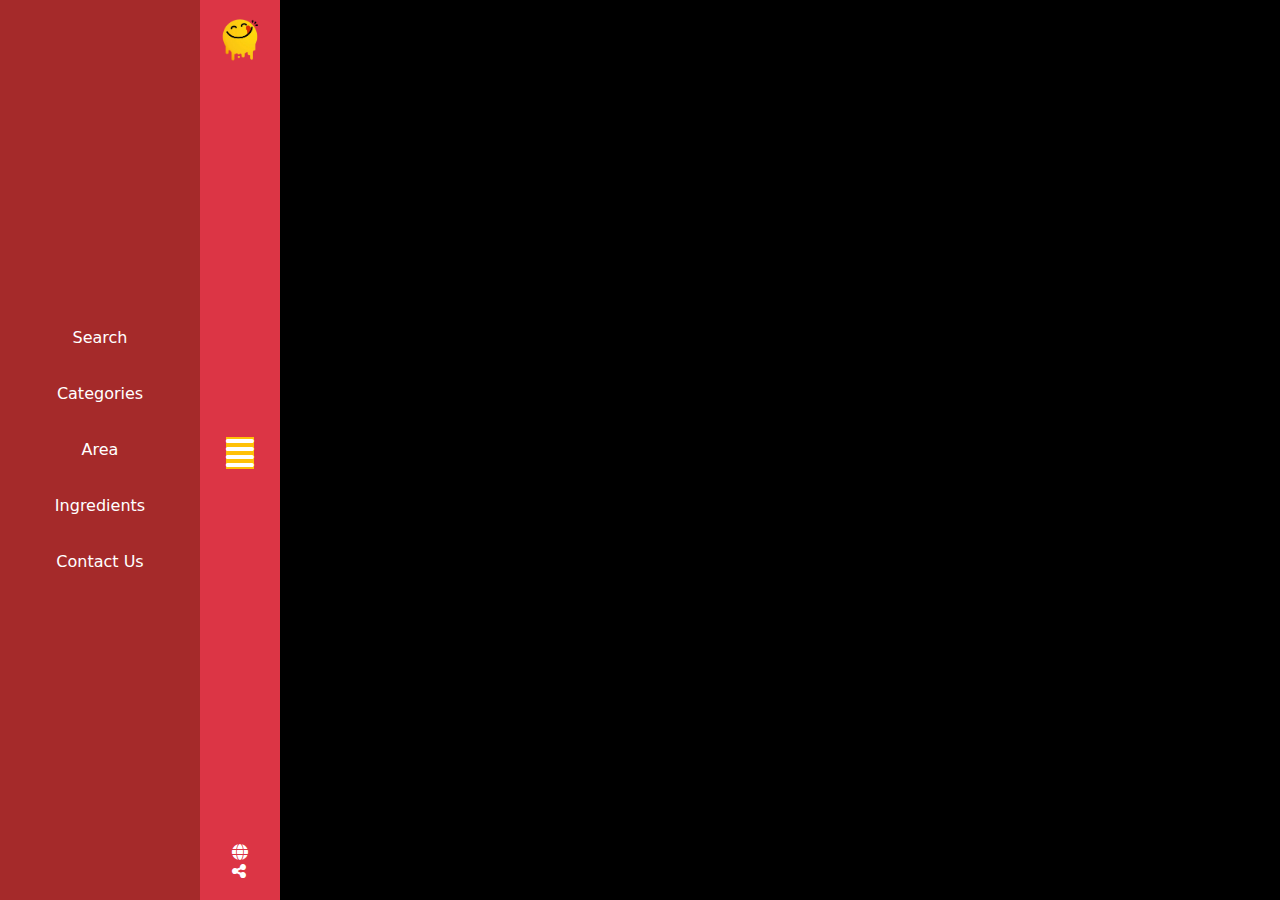
==== index.html @ 4ba9fa52 "my first commit" ====
<!DOCTYPE html>
<html lang="en" dir="ltr" data-theme="dark">
  <head>
    <meta charset="UTF-8" />
    <meta name="viewport" content="width=device-width, initial-scale=1.0" />
    <meta http-equiv="X-UA-Compatible" content="ie=edge" />
    <title>Home</title>
    <link rel="icon" href="./assets/images/logo.png" />
    <!--? ===============  FontAwesome6.2.1 Css File =============== -->
    <link rel="stylesheet" href="./css/all.min.css" />
    <!--? ===============  BootStrap5.3 =============== -->
    <link rel="stylesheet" href="./css/bootstrap.min.css" />
    <!--? ===============  Main Css File =============== -->
    <link rel="stylesheet" href="./css/style.css" />
  </head>
  <body>
    <!-- ========== Start Fixed ========== -->
    <div id="nav" class="bg-danger min-vh-100 d-flex">
      <div
        class="navHidden d-flex flex-column justify-content-center align-items-center"
      >
        <a href="./search.html"> Search</a
        ><a href="./categories.html">Categories</a
        ><a href="./area.html"> Area</a
        ><a href="./ingredients.html">Ingredients</a
        ><a href="./contact.html">Contact Us</a>
      </div>
      <div
        class="navAppear d-flex flex-column justify-content-between align-items-center h-100 py-3"
      >
        <img src="./assets/images/logo.png" alt="" class="w-50" />
        <i
          class="fa-solid open-close-icon fa-2x fa-align-justify bg-warning"
        ></i>
        <div class="icons">
          <i class="fa-solid fa-globe d-block"></i
          ><i class="fa-solid fa-share-nodes"></i>
        </div>
      </div>
    </div>
    <div class="container">
      <div class="row gy-4" id="mealsData"></div>
    </div>
    <!--! ============ Jquery JS File ============ -->
    <script src="./js/jquery-3.6.4.min.js"></script>
    <!--! ============ BootStrap JS File ============ -->
    <script src="./js/bootstrap.bundle.min.js"></script>
    <!--! ============ Main Js File ============ -->
    <script type="module" src="./js/index.js"></script>
  </body>
</html>
---- css/style.css ----
body{ background: black;
    color: white;
}
/* =============== index =========> */
.meal{
    
    overflow: hidden;
}
.imageLayer{
    top: 100%;
   width: 100%;
   height: 100%;
  background-color: white;
}
.meal:hover .imageLayer{
 top: 0;
transition: top .5s;
opacity: 70%;
cursor: pointer;
}
/* ===========search============> */
.search input::placeholder{
    color: white;
}
/* =========== index =======> */
#nav{
    position: fixed;
   top: 0;
   bottom: 0;
  

   z-index: 999;
}
#nav .navAppear{
    width: 80px;
    
}
#nav .navAppear i{
    cursor: pointer;
}
#nav .navHidden{
    min-width: 200px;
 height: 100%;
    background-color: brown;
}
#nav .navHidden a{
    text-decoration: none;
    color: white;
    margin-block: 1rem;
}
.col-md-3{
    cursor: pointer;
}/* =========== details =======> */
.details h3{margin-bottom:1rem;}
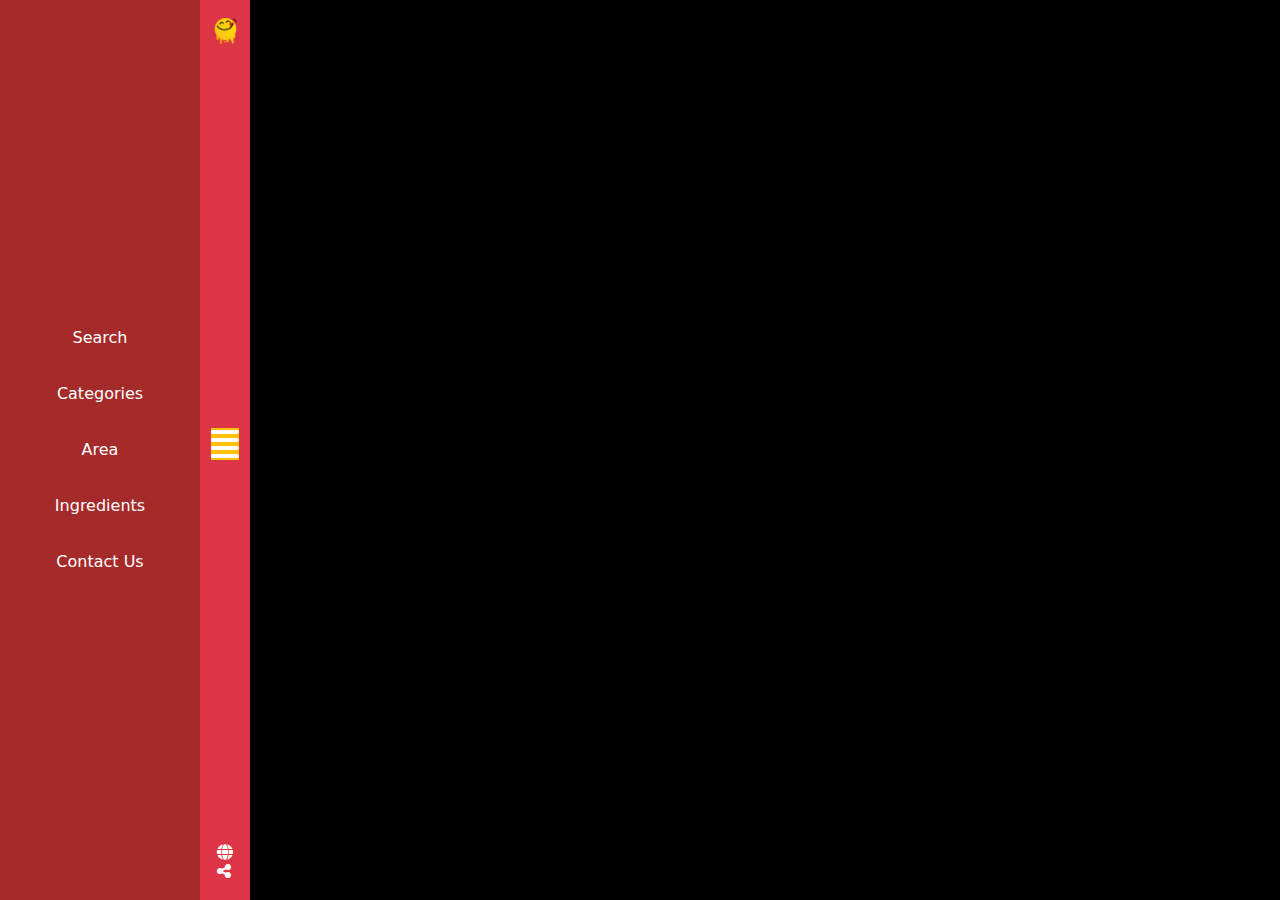
==== commit f1c4dcf5: "the last chance" ====
--- a/index.html
+++ b/index.html
@@ -46,6 +46,6 @@
     <!--! ============ BootStrap JS File ============ -->
     <script src="./js/bootstrap.bundle.min.js"></script>
     <!--! ============ Main Js File ============ -->
-    <script type="module" src="./js/index.js"></script>
+    <script  src="./js/index.js"></script>
   </body>
 </html>
--- a/css/style.css
+++ b/css/style.css
@@ -11,6 +11,7 @@
    width: 100%;
    height: 100%;
   background-color: white;
+  color: black;
 }
 .meal:hover .imageLayer{
  top: 0;
@@ -32,7 +33,7 @@
    z-index: 999;
 }
 #nav .navAppear{
-    width: 80px;
+    width: 50px;
     
 }
 #nav .navAppear i{
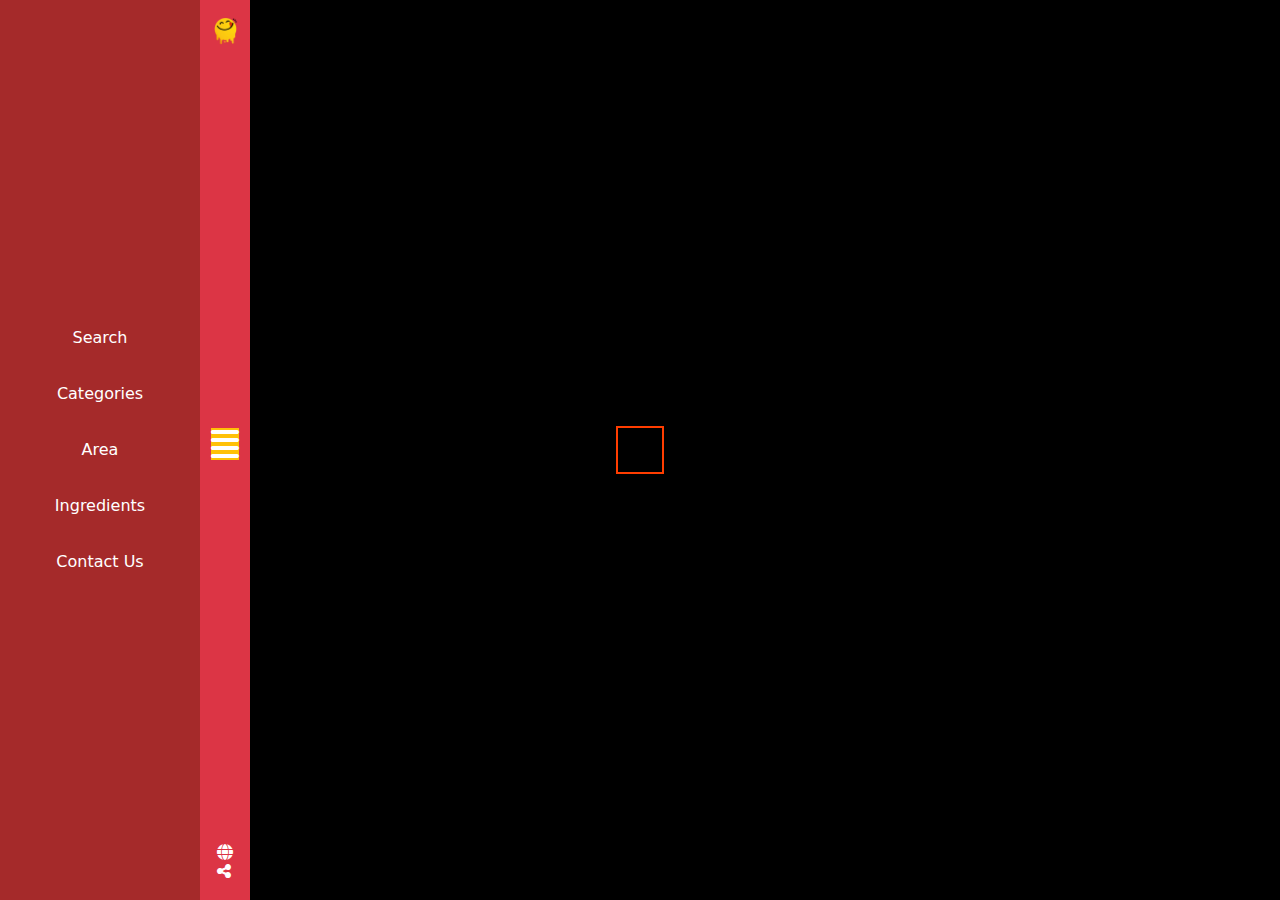
==== commit 202f7f0c: "final" ====
--- a/index.html
+++ b/index.html
@@ -41,6 +41,7 @@
     <div class="container">
       <div class="row gy-4" id="mealsData"></div>
     </div>
+    <div class="loading d-none"><span class="loader"></span></div>
     <!--! ============ Jquery JS File ============ -->
     <script src="./js/jquery-3.6.4.min.js"></script>
     <!--! ============ BootStrap JS File ============ -->
--- a/css/style.css
+++ b/css/style.css
@@ -52,4 +52,49 @@
 .col-md-3{
     cursor: pointer;
 }/* =========== details =======> */
-.details h3{margin-bottom:1rem;}+.details h3{margin-bottom:1rem;}
+
+
+/* =========== Shared =======> */
+.loading{
+    position: fixed;
+    inset: 0;
+    background: rgba(0, 0, 0, 0.7);
+    
+    z-index: 99;
+    display: flex;
+    justify-content: center;
+    align-items: center;
+}
+.loader {
+    width: 48px;
+    height: 48px;
+    display: inline-block;
+    position: relative;
+  }
+  .loader::after,
+  .loader::before {
+    content: '';
+    width: 48px;
+    height: 48px;
+    border: 2px solid #FFF;
+    position: absolute;
+    left: 0;
+    top: 0;
+    box-sizing: border-box;
+    animation: rotation 2s ease-in-out infinite;
+  }
+  .loader::after {
+    border-color: #FF3D00;
+    animation-delay: 1s;
+  }
+  
+  @keyframes rotation {
+    0% {
+      transform: rotate(0deg);
+    }
+    100% {
+      transform: rotate(360deg);
+    }
+  } 
+
